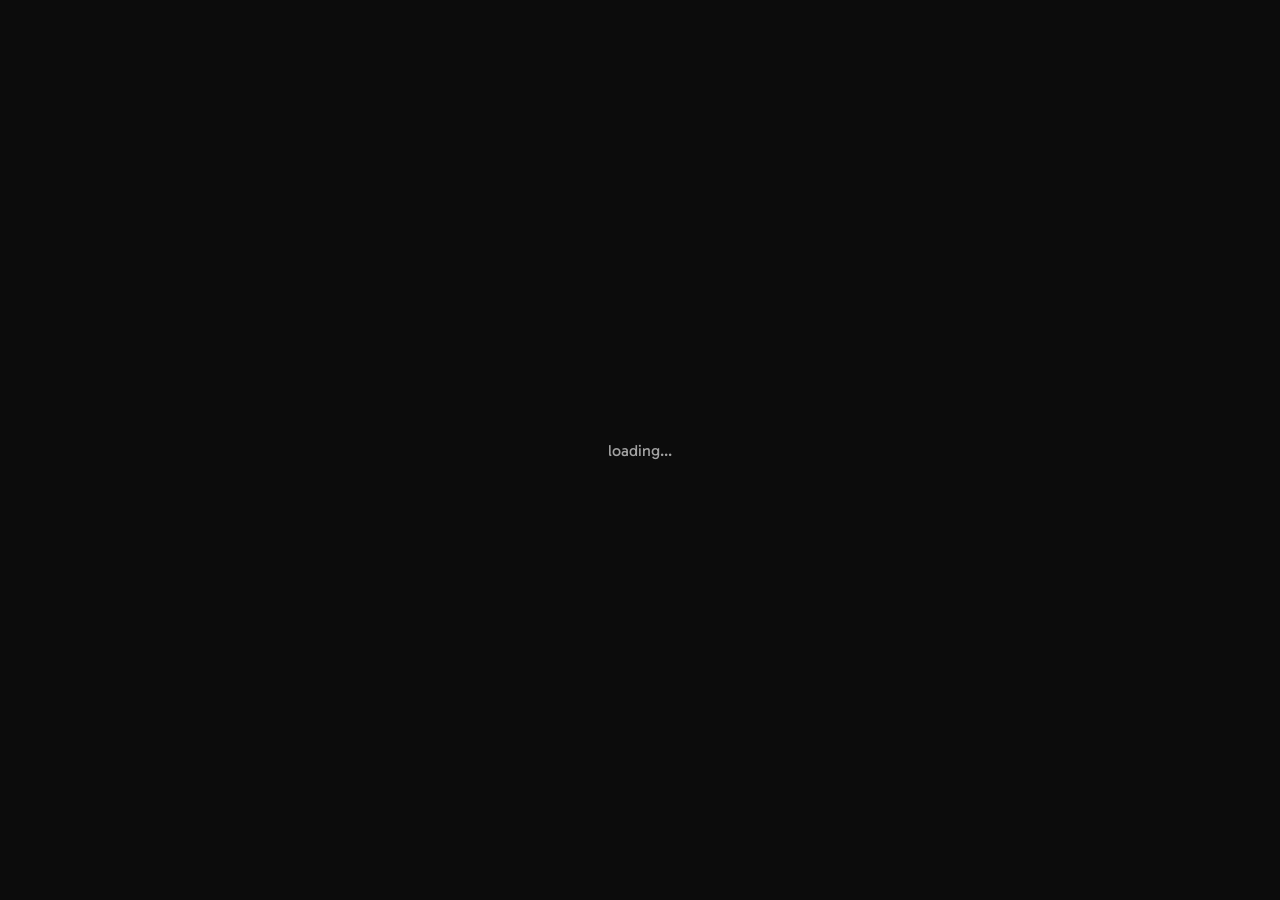
==== hw2/index.html @ 6dacfe58 "add hw2" ====
<!doctype html>
<html>
  <head>
    <title>Lights and Shadows</title>
    <link
      rel="icon"
      href="data:image/svg+xml,<svg xmlns=%22http://www.w3.org/2000/svg%22 viewBox=%220 0 100 100%22><text y=%22.9em%22 font-size=%2290%22>💡</text></svg>" />

    <link rel="preconnect" href="https://fonts.googleapis.com" />
    <link rel="preconnect" href="https://fonts.gstatic.com" crossorigin />
    <link
      href="https://fonts.googleapis.com/css2?family=Gabarito:wght@400..900&display=swap"
      rel="stylesheet" />

    <link rel="stylesheet" href="styles/style.css" />

    <script src="script.js" defer></script>
  </head>
  <body>
    <main class="main-container">
      <div class="loading-container">loading...</div>

      <div class="img-container-outer">
        <div class="img-container-inner">
          <img class="img img--lights-on" src="assets/lights-on.jpeg" />
          <img class="img img--lights-off" src="assets/lights-off-1.jpeg" />
          <img class="img img--lights-off-2" src="assets/lights-off-2.jpeg" />
        </div>
      </div>

      <div class="text-container text-container--lights-on">
        <span class="text there">there</span>
        <span class="text were">were</span>
        <button class="text-button text-button--two-shadows" type="button">
          <span class="text two">two</span>
          <span class="text shadows">shadows</span>
        </button>
        <span class="text and">and</span>
        <span class="text only">only</span>
        <button class="text-button text-button--one-light" type="button">
          <span class="text one">one</span>
          <span class="text light">light</span>
        </button>
      </div>

      <div class="text-container text-container--lights-off">
        <span class="text but">but</span>
        <span class="text i">i</span>
        <span class="text was">was</span>
        <span class="text all">all</span>
        <span class="text alone">alone</span>
        <button class="text-button text-button--alone-right" type="button">
          <span class="text right">...right?</span>
        </button>
      </div>
    </main>
  </body>
</html>
---- hw2/styles/style.css ----
body {
  height: 100vh;
  margin: 0;
  box-sizing: border-box;
  overflow: hidden;
  background: #0c0c0c;
  color: #a3a3a3;
  font-family: "Gabarito", sans-serif;
  font-size: 1em;
}

.main-container {
  position: relative;
  height: 100%;
}

.loading-container {
  position: absolute;
  inset: 0;
  display: grid;
  place-items: center;
}

.img-container-outer {
  box-sizing: border-box;
  height: 100%;
  width: 100%;
  overflow-x: hidden;
  overflow-y: auto;
  scroll-behavior: smooth;
  display: flex;
  justify-content: center;
  align-items: flex-start;
}
.img-container-outer .img-container-inner {
  position: relative;
  flex: none;
  height: 166.6667vh;
  aspect-ratio: 1170/2532;
}
.img-container-outer .img-container-inner .img {
  position: absolute;
  inset: 0;
  display: block;
  width: 100%;
  height: 100%;
  -o-object-fit: fill;
     object-fit: fill;
  cursor: pointer;
  transition: opacity 300ms ease-in-out;
  opacity: 0;
  pointer-events: none;
}
.img-container-outer .img-container-inner .img.is-visible {
  opacity: 1;
  pointer-events: auto;
}

.text-container {
  position: absolute;
  top: 0;
  bottom: 0;
  width: var(--text-container-width, 25%);
  pointer-events: none;
}
.text-container--lights-on {
  left: 0;
}
.text-container--lights-on .there {
  top: 13.5%;
  left: 13%;
}
.text-container--lights-on .were {
  top: 17.5%;
  left: 25%;
}
.text-container--lights-on .two {
  top: 30%;
  left: 61%;
}
.text-container--lights-on .shadows {
  top: 34%;
  left: 41%;
}
.text-container--lights-on .and {
  top: 49%;
  left: 23%;
}
.text-container--lights-on .only {
  top: 65%;
  left: 42%;
}
.text-container--lights-on .one {
  top: 69%;
  left: 55%;
}
.text-container--lights-on .light {
  top: 73%;
  left: 63%;
}
.text-container--lights-off {
  right: 0;
}
.text-container--lights-off .but {
  top: 25%;
  left: 13%;
}
.text-container--lights-off .i {
  top: 30.2%;
  left: 13%;
}
.text-container--lights-off .was {
  top: 35.4%;
  left: 13%;
}
.text-container--lights-off .all {
  top: 40.6%;
  left: 13%;
}
.text-container--lights-off .alone {
  top: 45.8%;
  left: 13%;
}
.text-container--lights-off .right {
  top: 70%;
  left: 67%;
}
.text-container .text {
  position: absolute;
  font-size: clamp(14px, 1.6vw, 22px);
  line-height: 1.2;
  letter-spacing: 0.02em;
  opacity: 0;
  transition: opacity 450ms ease-in-out;
}
.text-container .text.is-visible {
  opacity: 1;
}
.text-container .text-button {
  position: static;
  display: block;
  width: 0;
  height: 0;
  padding: 0;
  border: 0;
  color: inherit;
  font: inherit;
  pointer-events: none;
}
.text-container .text-button .text {
  cursor: pointer;
  text-decoration: underline;
  text-underline-offset: 0.18em;
}
.text-container .text-button .text.is-visible {
  pointer-events: auto;
}
.text-container .text-button:hover .text, .text-container .text-button:focus-visible .text {
  color: #e7d060;
}
.text-container .text-button:active .text {
  color: #c7a82c;
}/*# sourceMappingURL=style.css.map */
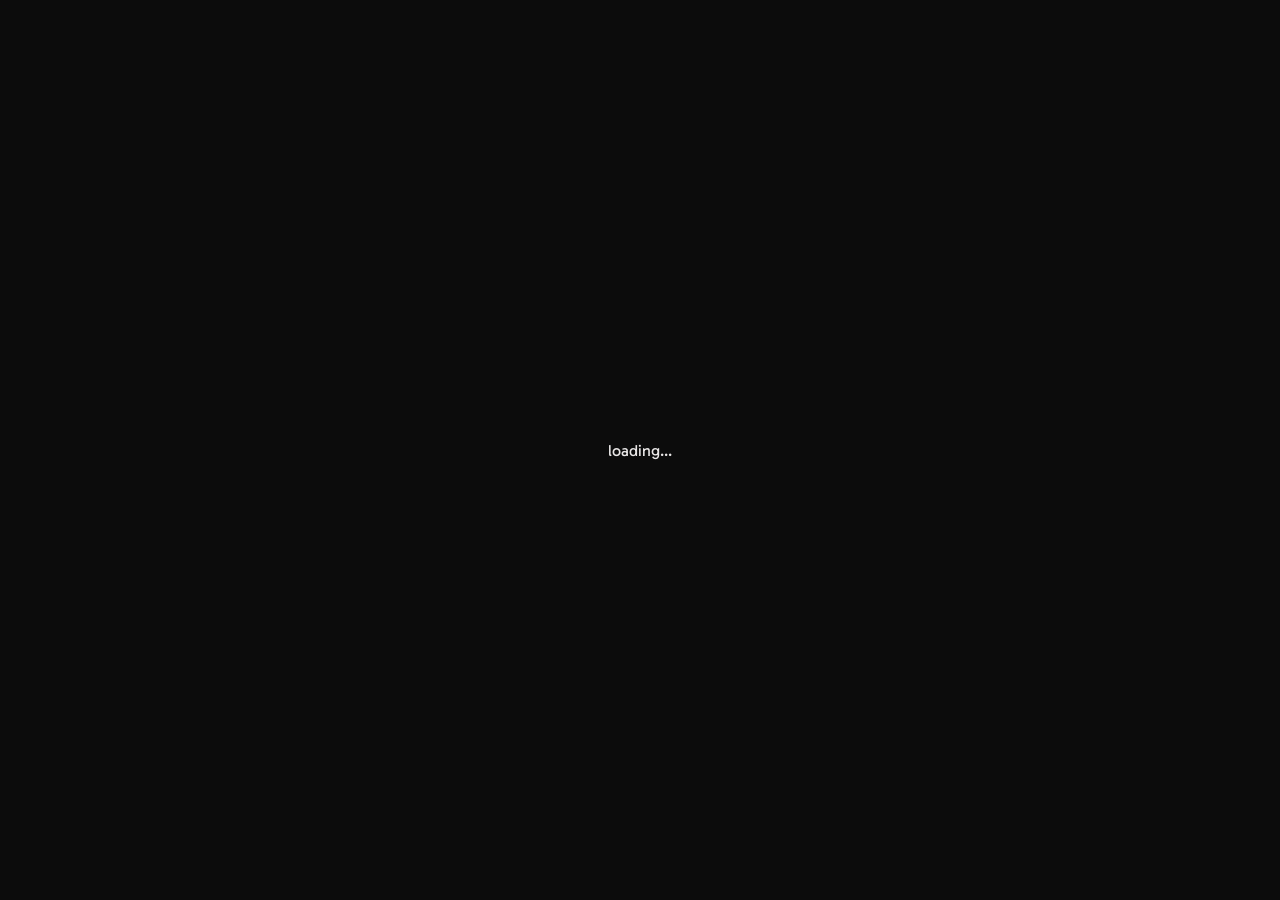
==== commit 6516923a: "fix page title" ====
--- a/hw2/index.html
+++ b/hw2/index.html
@@ -1,7 +1,7 @@
 <!doctype html>
 <html>
   <head>
-    <title>Lights and Shadows</title>
+    <title>my two shadows</title>
     <link
       rel="icon"
       href="data:image/svg+xml,<svg xmlns=%22http://www.w3.org/2000/svg%22 viewBox=%220 0 100 100%22><text y=%22.9em%22 font-size=%2290%22>💡</text></svg>" />
--- a/hw2/styles/style.css
+++ b/hw2/styles/style.css
@@ -4,7 +4,7 @@
   box-sizing: border-box;
   overflow: hidden;
   background: #0c0c0c;
-  color: #a3a3a3;
+  color: #e9e7e7;
   font-family: "Gabarito", sans-serif;
   font-size: 1em;
 }
@@ -26,17 +26,18 @@
   height: 100%;
   width: 100%;
   overflow-x: hidden;
-  overflow-y: auto;
+  overflow-y: hidden;
   scroll-behavior: smooth;
   display: flex;
   justify-content: center;
   align-items: flex-start;
 }
+.img-container-outer.is-loaded {
+  overflow-y: auto;
+}
 .img-container-outer .img-container-inner {
   position: relative;
   flex: none;
-  height: 166.6667vh;
-  aspect-ratio: 1170/2532;
 }
 .img-container-outer .img-container-inner .img {
   position: absolute;
@@ -160,4 +161,4 @@
 }
 .text-container .text-button:active .text {
   color: #c7a82c;
-}/*# sourceMappingURL=style.css.map */+}/*# sourceMappingURL=style.css.map */
